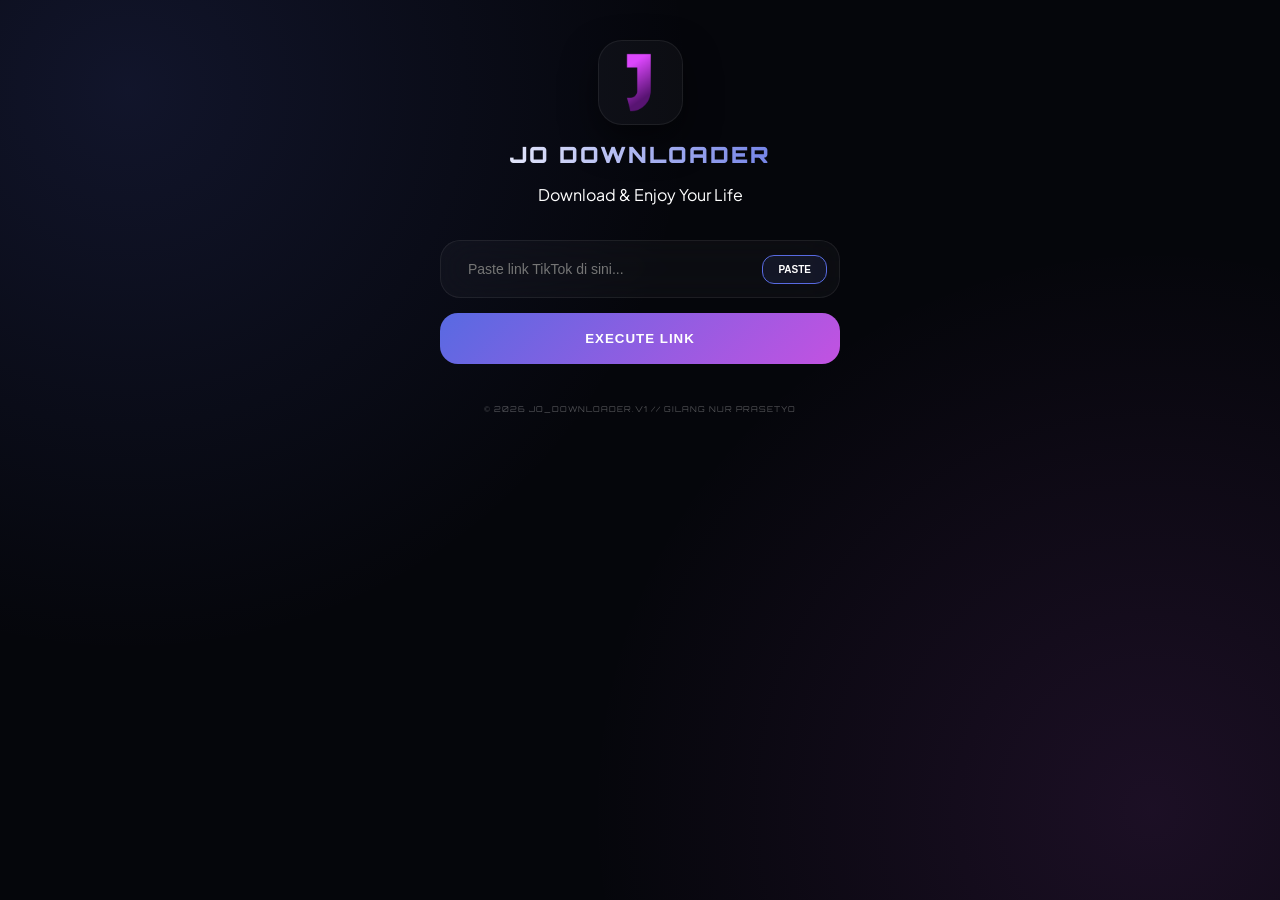
==== index.html @ 46024f01 "Add files via upload" ====
<!DOCTYPE html>
<html lang="id">
<head>
    <meta charset="UTF-8">
    <meta name="viewport" content="width=device-width, initial-scale=1.0">
    <meta name="referrer" content="no-referrer">
    <link rel="manifest" href="manifest.json">
    <title>JO DOWNLOADER | Ultra Edition</title>
    <meta property="og:title" content="JO DOWNLOADER | Ultra Edition">
<meta property="og:description" content="Download video TikTok No Watermark, MP3, dan Slide Show dengan kualitas Ultra HD. Cepat, gratis, dan mudah!">
<meta property="og:image" content="https://jodownloader-dvju.vercel.app/logo.png">
<meta property="og:url" content="https://jodownloader-dvju.vercel.app/">
<meta property="og:type" content="website">

<meta name="twitter:card" content="summary_large_image">
<meta name="twitter:title" content="JO DOWNLOADER | Ultra Edition">
<meta name="twitter:description" content="Download video TikTok No Watermark & MP3 super cepat.">
<meta name="twitter:image" content="https://jodownloader-dvju.vercel.app/logo.png">
    <link href="https://fonts.googleapis.com/css2?family=Plus+Jakarta+Sans:wght@400;600;800&family=Orbitron:wght@700;900&display=swap" rel="stylesheet">
    <link rel="stylesheet" href="style.css">
</head>
<body>

<div class="main-wrapper">
    <div class="brand-box">
        <div class="logo-container">
            <img src="logo.png" alt="JO">
        </div>
        <h1>JO DOWNLOADER</h1>
        <p class="tagline">Download & Enjoy Your Life</p>
    </div>

    <div class="search-area">
        <input type="text" id="urlInput" placeholder="Paste link TikTok di sini...">
        <button class="btn-paste" id="pasteBtn" onclick="pasteLink()">PASTE</button>
    </div>

    <button class="btn-execute" id="mainBtn" onclick="processData()">EXECUTE LINK</button>

    <div id="result">
        <div class="premium-card">
            <div id="mediaArea" class="media-viewer"></div>
            <div id="actionArea" class="button-stack"></div>
        </div>
    </div>

    <footer>
        <p>&copy; 2026 JO_DOWNLOADER.V1 // GILANG NUR PRASETYO</p>
    </footer>
</div>

<script src="script.js"></script>
</body>
</html>
---- style.css ----
:root {
    --bg-base: #05060b;
    --glass: rgba(255, 255, 255, 0.03);
    --glass-border: rgba(255, 255, 255, 0.07);
    --neon-blue: #586AE2;
    --neon-purple: #C252E1;
    --text-pure: #ffffff;
}

* { box-sizing: border-box; transition: all 0.3s cubic-bezier(0.4, 0, 0.2, 1); }

body {
    font-family: 'Plus Jakarta Sans', sans-serif;
    background-color: var(--bg-base);
    background-image: 
        radial-gradient(circle at 10% 10%, rgba(88, 106, 226, 0.15), transparent 40%),
        radial-gradient(circle at 90% 90%, rgba(194, 82, 225, 0.12), transparent 40%);
    color: var(--text-pure); margin: 0; display: flex; justify-content: center; min-height: 100vh;
}

.main-wrapper { width: 100%; max-width: 440px; padding: 40px 20px; }

.brand-box { text-align: center; margin-bottom: 35px; }

.logo-container {
    width: 85px; height: 85px; background: var(--glass);
    border: 1px solid var(--glass-border); padding: 12px;
    border-radius: 24px; margin: 0 auto 15px;
    box-shadow: 0 15px 35px rgba(0,0,0,0.5);
}
.logo-container img { width: 100%; border-radius: 12px; }

h1 {
    font-family: 'Orbitron', sans-serif; font-size: 1.4rem;
    letter-spacing: 2px; font-weight: 900;
    background: linear-gradient(to right, #fff, var(--neon-blue));
    -webkit-background-clip: text; -webkit-text-fill-color: transparent;
}

.search-area {
    display: flex; align-items: center; background: var(--glass);
    border: 1px solid var(--glass-border); border-radius: 20px;
    padding: 5px 12px; backdrop-filter: blur(20px);
}

input { flex: 1; background: transparent; border: none; padding: 15px; color: #fff; font-size: 14px; outline: none; }

.btn-paste {
    background: rgba(88, 106, 226, 0.1); border: 1px solid var(--neon-blue);
    color: #fff; padding: 8px 15px; border-radius: 12px;
    font-size: 10px; font-weight: 800; cursor: pointer;
}

.btn-execute {
    width: 100%; background: linear-gradient(135deg, var(--neon-blue), var(--neon-purple));
    color: #fff; border: none; padding: 18px; border-radius: 18px;
    font-weight: 800; cursor: pointer; margin-top: 15px; letter-spacing: 1px;
}

#result { display: none; margin-top: 30px; animation: fadeInUp 0.6s ease; }
@keyframes fadeInUp { from { opacity: 0; transform: translateY(30px); } to { opacity: 1; transform: translateY(0); } }

.premium-card {
    background: rgba(255, 255, 255, 0.02); border: 1px solid var(--glass-border);
    border-radius: 28px; padding: 20px; backdrop-filter: blur(40px);
}

/* TOMBOL AKSI VIDEO & MP3 */
.button-stack { display: flex; flex-direction: column; gap: 15px; margin-top: 20px; }

.btn-action {
    width: 100%; padding: 18px; border-radius: 16px;
    font-family: 'Orbitron', sans-serif; font-size: 11px; font-weight: 900;
    letter-spacing: 2px; text-transform: uppercase; cursor: pointer;
    border: 1px solid transparent; display: flex; align-items: center;
    justify-content: center; gap: 12px; position: relative; overflow: hidden;
}

/* Efek Shimmer (Kilatan) */
.btn-action::after {
    content: ''; position: absolute; top: -50%; left: -50%;
    width: 200%; height: 200%;
    background: linear-gradient(60deg, transparent, rgba(255,255,255,0.15), transparent);
    transform: rotate(45deg); animation: shine 3s infinite;
}
@keyframes shine { 0% { transform: translate(-100%, -100%) rotate(45deg); } 100% { transform: translate(100%, 100%) rotate(45deg); } }

.btn-v-main { background: #ffffff; color: #000; box-shadow: 0 10px 25px rgba(255,255,255,0.1); }
.btn-v-main:hover { transform: translateY(-3px); box-shadow: 0 15px 35px rgba(255,255,255,0.2); }

.btn-m-soft { background: rgba(88, 106, 226, 0.05); border: 2px solid var(--neon-blue); color: #fff; }
.btn-m-soft:hover { background: rgba(88, 106, 226, 0.2); transform: translateY(-3px); box-shadow: 0 10px 30px rgba(88,106,226,0.4); }

/* FOTO & TOMBOL DOWNLOAD FOTO (VERSI SOLID - TIDAK BINGUNG) */
.photo-stack { display: grid; grid-template-columns: 1fr 1fr; gap: 10px; }
.photo-unit { border-radius: 20px; overflow: hidden; border: 1px solid var(--glass-border); position: relative; }
.photo-unit img { width: 100%; aspect-ratio: 1; object-fit: cover; }

.photo-dl-overlay {
    position: absolute; bottom: 0; left: 0; width: 100%;
    padding: 18px 12px 15px 12px;
    /* Latar belakang gelap solid di bawah teks agar terbaca jelas */
    background: linear-gradient(to top, rgba(0, 0, 0, 0.95) 20%, rgba(0, 0, 0, 0.5) 80%, transparent 100%);
    border: none; border-top: 1px solid rgba(88, 106, 226, 0.4);
    color: #fff; font-family: 'Orbitron', sans-serif;
    font-size: 10px; font-weight: 900; letter-spacing: 1.5px;
    cursor: pointer; display: flex; align-items: center; justify-content: center; gap: 8px;
    backdrop-filter: blur(4px);
}

.photo-dl-overlay:hover {
    background: var(--neon-blue); /* Menjadi biru solid saat disentuh */
    text-shadow: 0 0 10px #fff;
}

.loading-spinner {
    width: 18px; height: 18px; border: 3px solid rgba(255,255,255,0.3);
    border-top-color: #fff; border-radius: 50%;
    display: inline-block; animation: spin 0.8s linear infinite; margin-right: 10px;
}
@keyframes spin { to { transform: rotate(360deg); } }

footer { text-align: center; margin-top: 40px; opacity: 0.3; font-size: 8px; font-family: 'Orbitron'; letter-spacing: 1px; }
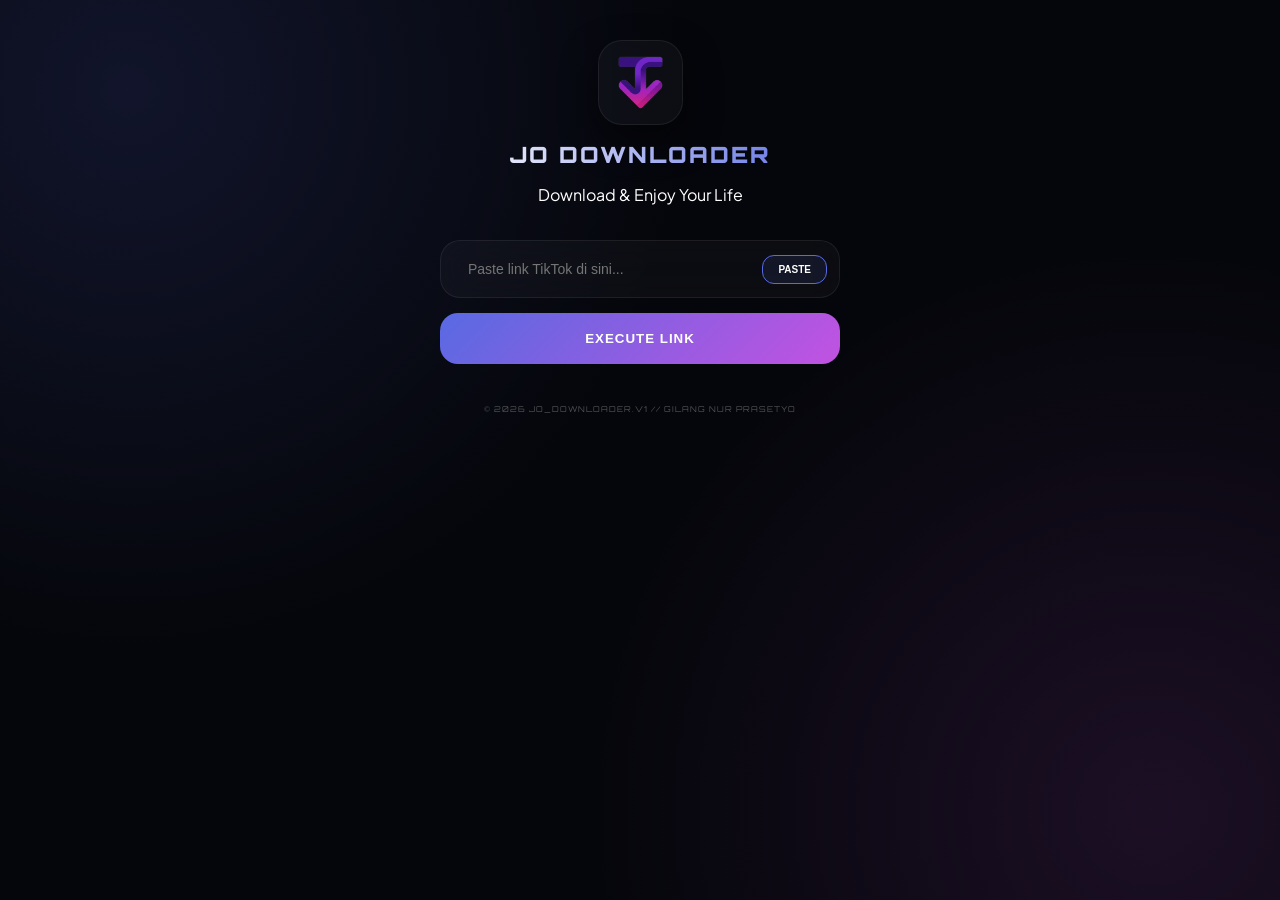
==== commit c11561fc: "Add files via upload" ====
--- a/index.html
+++ b/index.html
@@ -8,7 +8,7 @@
     <title>JO DOWNLOADER | Ultra Edition</title>
     <meta property="og:title" content="JO DOWNLOADER | Ultra Edition">
 <meta property="og:description" content="Download video TikTok No Watermark, MP3, dan Slide Show dengan kualitas Ultra HD. Cepat, gratis, dan mudah!">
-<meta property="og:image" content="https://jodownloader-dvju.vercel.app/logo.png">
+<meta property="og:image" content="https://jodownloader-dvju.vercel.app/banner.png">
 <meta property="og:url" content="https://jodownloader-dvju.vercel.app/">
 <meta property="og:type" content="website">
 
